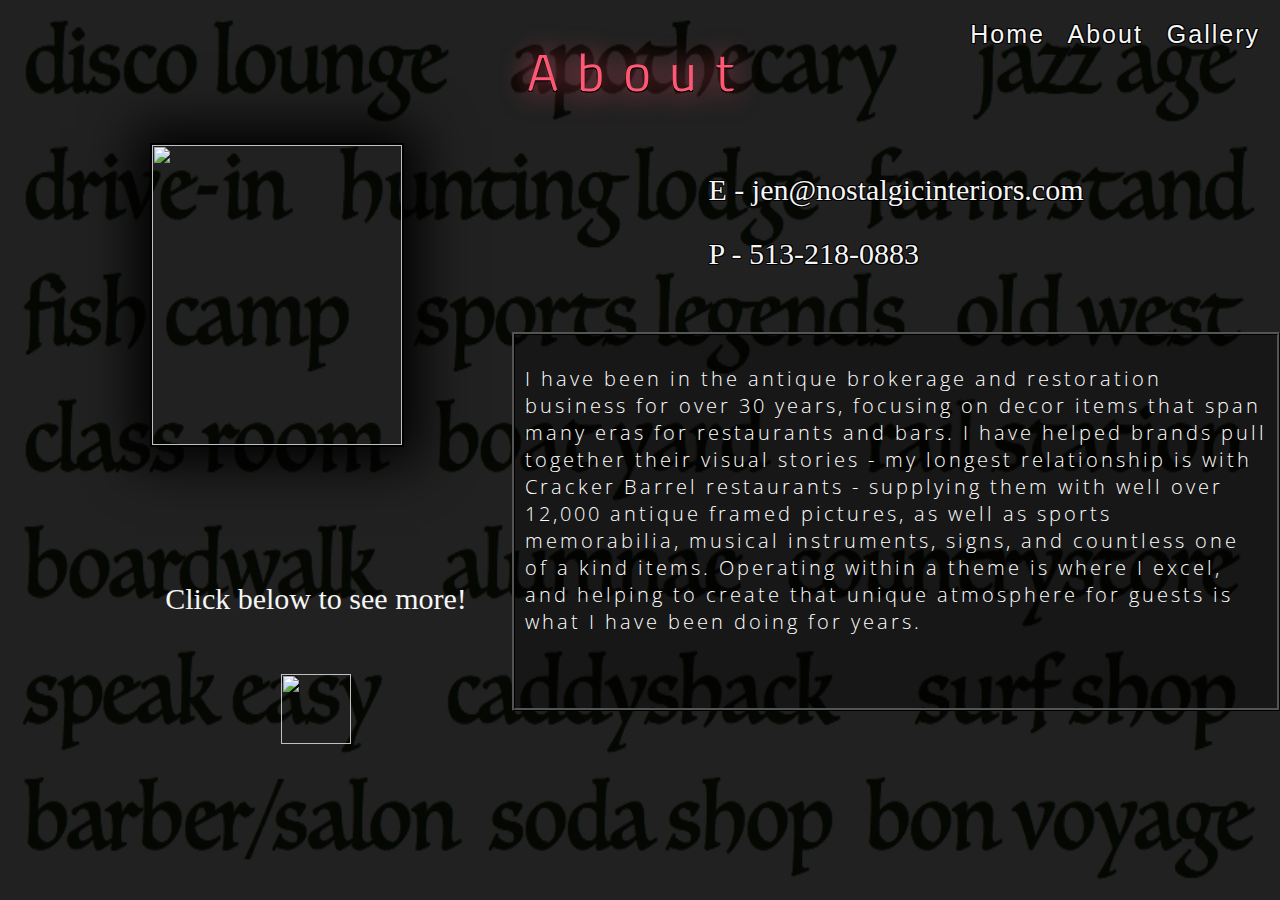
==== mom1.html @ 2b976dbd "Add files via upload" ====
<!DOCTYPE html>
<html lang="en">
<head>
    <meta charset="UTF-8">
    <meta name="viewport" content="width=device-width, initial-scale=1.0">
    <meta http-equiv="X-UA-Compatible" content="ie=edge">
    <title>Document</title>
    <!-- font -->
    <link href="https://fonts.googleapis.com/css?family=Open+Sans+Condensed:300|Quicksand&display=swap" rel="stylesheet">
    <link href="https://fonts.googleapis.com/css?family=Titillium+Web:300,400|Ubuntu:300&display=swap" rel="stylesheet">
    <!-- css -->
    <link rel="stylesheet" href="./style1.css">

</head>

<body>
    <div class="aboutcontainer">
        <div class="navgrid1">
            <a href="./index.html" id="home1">Home</a>
            <a href="./mom1.html" id="about1">About</a>
            <a href="./gallery.html" id="gallery1">Gallery</a>
              
        <!-- <div class="gohome">
            <h2 id="home1"><a href="mom.html">Home</a></h2>
        </div>
        <div class="gogallery">
            <h2 id="gallery1"><a href="gallery.html">Gallery</a></h2>
        </div> -->
        </div>
        <div class="titlefirst">
            <h1 id="aboutid" class="abouttitle" data-text="About">About</h1>
            </div>
        <div class="aboutbody">
            <div class="content">
            <p class="abouttext">I have been in the antique brokerage and restoration business for over 30 years, focusing on decor items that span many eras for restaurants and bars. I have helped brands pull together their visual stories - my longest relationship is with Cracker Barrel restaurants - supplying them with well over 12,000 antique framed pictures, as well as sports memorabilia, musical instruments, signs, and countless one of a kind items. Operating within a theme is where I excel, and helping to create that unique atmosphere for guests is what I have been doing for years.</p>
            </div>
        </div>
        <div class="emailtext">
            <p id="emailid">E - jen@nostalgicinteriors.com</p>
            <p id="phoneid">P - 513-218-0883</p>
        </div>
        
        <div class="momimage">  
            <img id="linehere" src="./images/colorlinestartshere.png">
        </div>
        <div class="checkout">
            <p class="checkinsta">Click below to see more!</p>
        </div>
        <div class="instabutton">
            <a href="https://www.instagram.com/nostalgicinteriors/"><img id="insta1" src="./images/instagramlogo.png">
        </div>
        
    </div>
</body>
</html>
---- style1.css ----
html,
body{
    margin: 0;
    padding: 0;
    height: 100%;
  
  
}


.titlefirst{
    grid-area: gridzer;
    font-size: 25px;
    justify-self: center;
    /* display: grid;
    grid-template-columns: 1fr 1fr 1fr;
    grid-template-rows: 1fr 1fr auto;
    grid-template-areas:
    "a a a"
    "a a a"
    "b b b";
 */
}

.abouttitle{
    color: rgb(255, 89, 117);

}

#aboutid{
    font-family: 'Titillium Web', sans-serif;
    font-weight: lighter;
    letter-spacing: 20px;
    color: rgb(255, 89, 117);
    text-shadow: 0 0 20px;
    transform: translate(0%,0%);
    text-shadow:
		-1px -1px 0 rgb(255, 89, 117),
		1px -1px 0 rgb(255, 89, 117),
		-1px 1px 0 #000,
        1px 1px 0 #000;
    padding: 0 0 0 0px;
    

 
}
.abouttitle:after{
    content: attr(data-text);
    position: absolute;
    z-index: -1;
    top: 0;
    right: 0;
    color: rgb(255, 89, 117);
    filter: blur(15px);



}
.abouttitle:before{
    content: attr(data-text);
    position: absolute;
    z-index: -2;
    top: 0;
    left: 0;
    color: rgb(255, 89, 117);
    opacity: .5;
    filter: blur(15px);
}

.aboutbody{
    grid-area: gridtre;
    border: ridge black;
    background-color: rgba(0, 0, 0, 0.3);
    padding: 10px;
    /* display: grid;
    grid-template-columns: 1fr;
    grid-template-rows: 1fr auto 1fr;
    grid-template-areas:
    "one"
    "two"
    "three"; */

    color: rgb(255, 255, 255);
}

.abouttext{
    font-size: 20px;
    font-family: 'Open Sans Condensed', sans-serif;
    font-weight: lighter;
    letter-spacing: 3px;
}

.navgrid1{
    grid-area: gridzer;
    justify-self: end;
    padding: 20px;
    font-size: 25px;
    word-spacing: 15px;
    text-shadow:
		-1px -1px 0 black,
		1px -1px 0 black,
		-1px 1px 0 #000,
        1px 1px 0 #000;
    letter-spacing: 2px;
    font-family: 'Cabin', sans-serif;
}

.checkout{
    grid-area: gridsix;
    justify-self: center;
    color: whitesmoke;
    font-size: 30px;
    padding: 30px 0 0 120px;
}

.instabutton{
    grid-area: gridsix;
    justify-self: center;
    align-self: center;
    padding: 0 0 0 120px;
}

.momimage{
    grid-area: gridten;
    margin-left: 150px;
    /* align-items: right; */
}

.emailtext{
    grid-area: gridele;
    justify-self: center;

}

#emailid{
    color: whitesmoke;
    font-size: 30px;
    text-shadow:
		-1px -1px 0 black,
		1px -1px 0 black,
		-1px 1px 0 #000,
        1px 1px 0 #000;
    
}

#phoneid{
    color: whitesmoke;
    font-size: 30px;
    text-shadow:
		-1px -1px 0 black,
		1px -1px 0 black,
		-1px 1px 0 #000,
        1px 1px 0 #000;
    
}

#home1{
    color: whitesmoke;
    text-decoration: none;


}

#about1{
    color: whitesmoke;
    text-decoration: none;
}

#gallery1{
    color: whitesmoke;
    text-decoration: none;

}

#insta1{
    left: 0;
    width: 70px;
    height: 70px;
}

#linehere{
    border: 2px solid black;
    width: 250px;
    height: 300px;
    box-shadow: 0px 0px 50px 15px;
}

.aboutcontainer{
    background-image: url(./backgroundabout.png);
    background-size: 100% 100%;
    min-width: 100%;
    min-height: 100%;
    display: grid;
    grid-template-columns: repeat(5, 1fr);
    grid-template-rows: auto auto 1fr 1fr 1fr 1fr;
    grid-template-areas: 
    "gridzer gridzer gridzer gridzer gridzer"
    "gridzer gridzer gridzer gridzer gridzer"
    "gridten gridten gridele gridele gridele"
    "gridten gridten gridtre gridtre gridtre"
    "gridsix gridsix gridtre gridtre gridtre"
    "gridsix gridsix gridnin gridnin gridnin"
   
}

/* @media only screen and (max-width: 1024px){
    .aboutcontainer{
        background-image: url(./images/aboutpage.jpg);
        background-size: 100% 100%;
        min-width: 100%;
        min-height: 100%;
        display: grid;
        grid-template-columns: 1fr;
        grid-template-rows: auto auto auto;
        grid-template-areas: 
    
       "title"
       "about"
       "picture";
       
    }
    .titlefirst{
        grid-area: title;
    }
    .aboutbody{
        grid-area: about;
    }
    .momimage{
        grid-area: picture;
    }
}
@media only screen and (max-width: 760px){
    .aboutcontainer{
        background-image: url(./images/aboutpage.jpg);
        background-size: 100% 100%;
        min-width: 100%;
        min-height: 100%;
        display: grid;
        grid-template-columns: 1fr 1fr;
        grid-template-rows: auto auto;
        grid-template-areas: 
    
       "title picture"
       "about about";
       
    }
    .titlefirst{
        grid-area: title;
    }
    .aboutbody{
        grid-area: about;
    }
    .momimage{
        grid-area: picture;
    }
} */
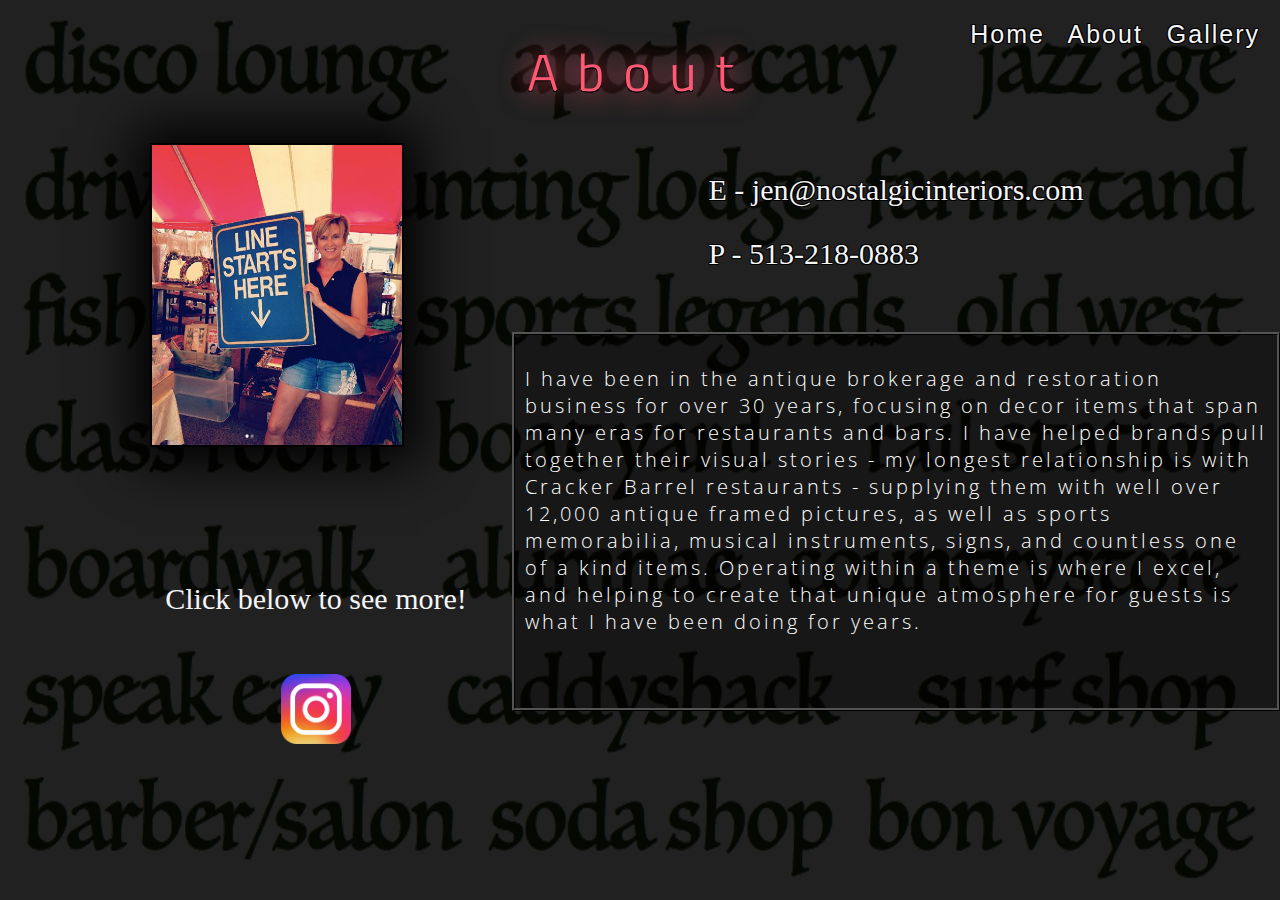
==== commit 82392600: "Update mom1.html" ====
--- a/mom1.html
+++ b/mom1.html
@@ -41,15 +41,15 @@
         </div>
         
         <div class="momimage">  
-            <img id="linehere" src="./images/colorlinestartshere.png">
+            <img id="linehere" src="./colorlinestartshere.png">
         </div>
         <div class="checkout">
             <p class="checkinsta">Click below to see more!</p>
         </div>
         <div class="instabutton">
-            <a href="https://www.instagram.com/nostalgicinteriors/"><img id="insta1" src="./images/instagramlogo.png">
+            <a href="https://www.instagram.com/nostalgicinteriors/"><img id="insta1" src="./instagramlogo.png">
         </div>
         
     </div>
 </body>
-</html>+</html>
